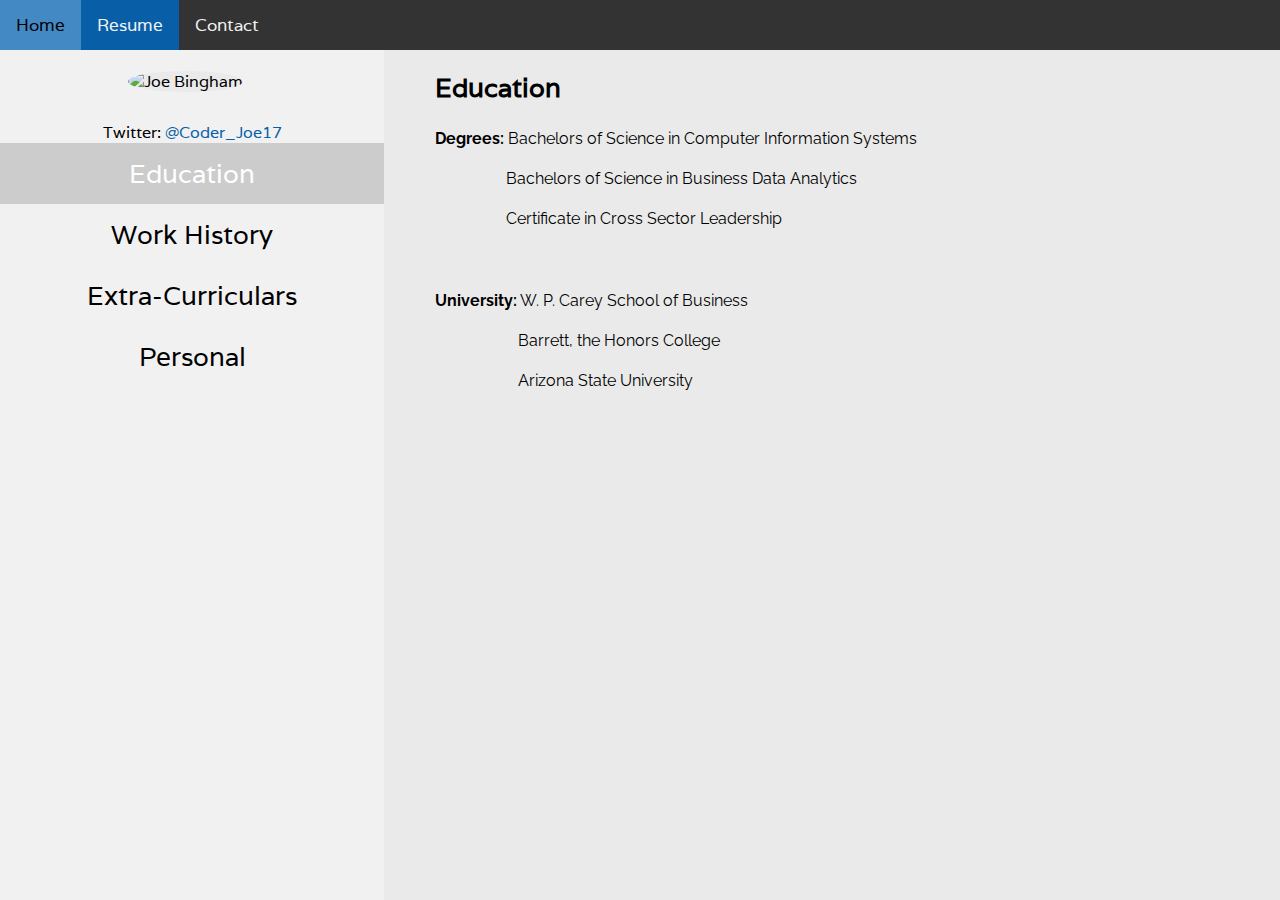
==== resume.html @ 3fc25783 "initial commit" ====
<!DOCTYPE html>
<html>
<head>
  <title>Joe Bingham</title>
  <link rel="stylesheet" type="text/css" href="./globalStyles/resume.css">
  <link rel="stylesheet" type="text/css" href="./globalStyles/global.css">
  <link href="https://fonts.googleapis.com/css?family=Julius+Sans+One|Rokkitt:300|Varela" rel="stylesheet">
  <link href="https://fonts.googleapis.com/css?family=Raleway" rel="stylesheet">
  <script src="./javascript/resume.js"></script>
</head>
<body>
  <div class="topnav" id="myTopnav">
    <a href="index.html" >Home</a>
    <a href="resume.html" class="active">Resume</a>
    <a href="contact.html">Contact</a>
    <a href="javascript:void(0);" class="icon" onclick="responsiveNav()">&#9776;</a>
  </div>
  <main>
    <div class='navBarLeft'>
      <img src="./img/joe.JPG" alt="Joe Bingham" id="portfolioPic" />
      <div id="socialMedia">
        <p id="twitter">Twitter: <a href='https://twitter.com/coder_joe17' target="_blank">@Coder_Joe17</a></p>
      </div>
      <div class="tab">
        <button class="tablinks" onclick="topic(event, 'Education')" id="defaultOpen">Education</button>
        <button class="tablinks" onclick="topic(event, 'Work')">Work History</button>
        <button class="tablinks" onclick="topic(event, 'Tokyo')">Extra-Curriculars</button>
        <button class="tablinks" onclick="topic(event, 'Tokyo')">Personal</button>
      </div>

    </div>
    <div class='content'>
      <!-- Tab content -->
        <div id="Education" class="tabcontent">
          <h3 class='sectionHeader'>Education</h3>
          <div class='sectionContent'>
            <p><b>Degrees:</b> Bachelors of Science in Computer Information Systems</p>
            <br />
            <p class='subContent55'>Bachelors of Science in Business Data Analytics</p>
            <br />
            <p class='subContent55'>Certificate in Cross Sector Leadership</p>
            <br />
            <br />
            <br />
            <p><b>University:</b> W. P. Carey School of Business</p>
            <br />
            <p class='subContent65'>Barrett, the Honors College</p>
            <br />
            <p class='subContent65'>Arizona State University</p>
          </div>
        </div>

        <div id="Work" class="tabcontent">
          <h3 class='sectionHeader'>Work Experience</h3>
            <div class='sectionContent'>
              <div class='workBlock' />
                <h4 class='experienceHeading'/>CTO</h4>
                <h5 class='experienceSubHeading'/>iWaandr</h5>
                <ul class='experienceList'>
                  <li>Built and maintains ReactJS single page application that has supported hundreds of thousands of database API calls with minimal response time.</li>
                  <li>Utilizes the principles of Functional Programming to maintain a Redux state store that interacts with over 30 action creators.</li>
                  <li>Architects processes and functions designed to efficiently sort through and display complex data.</li>
                </ul>
              </div>

              <div class='workBlock' />
                <h4 class='experienceHeading'/>Web Developer / Bussiness Analyst</h4>
                <h5 class='experienceSubHeading'/>University Initiatives, ASU</h5>
                <ul class='experienceList'>
                  <li>Built and maintains ReactJS single page application that has supported hundreds of thousands of database API calls with minimal response time.</li>
                  <li>Architected and created a fully functional web platform (with about 7 pages) that is utilized by over 200 deans, vice presidents, and points of contact at ASU by programming in PHP and JavaScript within a Drupal environment</li>
                  <li>Built a data cleansing system that would take in 3,000 data points, reformat / clean the data, and output survey data in a new format that could be used for Tableau visualizations</li>
                   <li>Transformed a data set of 1,400 rows from MySQL data to a Tableau dashboard that allowed for users to sort through the database to find specific details based on user filters</li>
                   <li>Was solely responsible for the technology behind a highly visible web application supporting 400+ users built on a LAMP stack</li>
                </ul>
              </div>

              <div class='workBlock' />
                <h4 class='experienceHeading'/>Web Development Intern</h4>
                <h5 class='experienceSubHeading'/>Arizona Department of Water Resources</h5>
                <ul class='experienceList'>
                  <li>Assisted in the creation of over 100 web pages by designing content types that were then used by multiple groups as the primary page layout</li>
                  <li>Apply understanding of the Drupal CMS to create views, content types, and blocks to build a web platform that allows non-web developers to add their own unique content to the platform</li>
                </ul>
              </div>

            </div>






        </div>

        <div id="Tokyo" class="tabcontent">
          <h3>Tokyo</h3>
          <p>Tokyo is the capital of Japan.</p>
        </div>

    </div>


  </main>

  <script>

    document.getElementById("defaultOpen").click();

  </script>

</body>
</html>
---- globalStyles/resume.css ----
a {
  background-color: transparent;
}

.navBarLeft {
    padding-top: 5vh;
    width: 30vw;
    height: 100vh;
    background-color: #f1f1f1;
    float: left;
    position: fixed;
}

.content {
    margin-left: 30vw;
    padding-top: 5vh;
    float: left;
    width: 68vw;
    height: auto;
}

#socialMedia {
    background-color: transparent;
}

#twitter {
    width: 80%;
    margin: 0 auto;
    text-align: center;
}

#twitter a {
    color: #085fa8;
    text-decoration: none;
}

p {
    background-color: transparent;

}

.sectionHeader {
    margin-left: 2vw;
    font-size: 2vw;
}

.sectionContent {
    margin-top: 2vw;
    margin-left: 2vw;
    font-size: 1.25vw;

}

.sectionContent * {
    font-family: 'Raleway', sans-serif !important;
}

.subContent55 {
    margin-left: 5.5vw;
}

.subContent65 {
    margin-left: 6.5vw;
}
.experienceList {
    width: 60vw;
}

.experienceHeading {
    font-size: 1.5vw;
}

.experienceSubHeading {
    margin:  .5vw 0;
}

.sectionContent li {
    margin: 1vw;
    display: list-item;
}

li {
    margin: 1vw;
    display: list-item;
}
---- globalStyles/global.css ----
* {
  margin: 0;
  background-color: #EAEAEA;
  overflow-x: hidden;
  font-family: 'Varela', sans-serif;
}

.row {
  width: 100%;
  background-color: inherit;
}

h1 {
  font-family: 'Julius Sans One', sans-serif;
}


/*From W3 Schools*/

.topnav {
    background-color: #333;
    overflow: hidden;
    width: 100vw;
    position: fixed;
    z-index: 1;
}


.topnav a {
    float: left;
    display: block;
    color: #f2f2f2;
    text-align: center;
    padding: 14px 16px;
    text-decoration: none;
    font-size: 17px;
}


.topnav a:hover {
    background-color: #4389C4;
    color: black;
}


.active {
    background-color: #085fa8;
    color: white;
}


.topnav .icon {
    display: none;
}

#portfolioPic {
    width: 10vw;
    height: 10vw;
    border-radius: 100%;
    object-fit: cover;
    object-position: 50% 60%;
    overflow-y: hidden;
    margin: 2vw 10vw;

}


/* Style the tab */
.tab {
    overflow: hidden;
    background-color: #f1f1f1;
}

/* Style the buttons that are used to open the tab content */
.tab button {
    background-color: inherit;
    float: left;
    clear: both;
    border: none;
    outline: none;
    cursor: pointer;
    padding: 14px 16px;
    transition: 0.3s;
    font-size: 2vw;
    width: 100%;
}

/* Change background color of buttons on hover */
.tab button:hover {
    background-color: #ddd;
}

/* Create an active/current tablink class */
.tab button.active {
    background-color: #ccc;
}

/* Style the tab content */
.tabcontent {
    display: none;
    width: 68vw;
    padding: 2vw;
}

/*End from W3 Schools*/
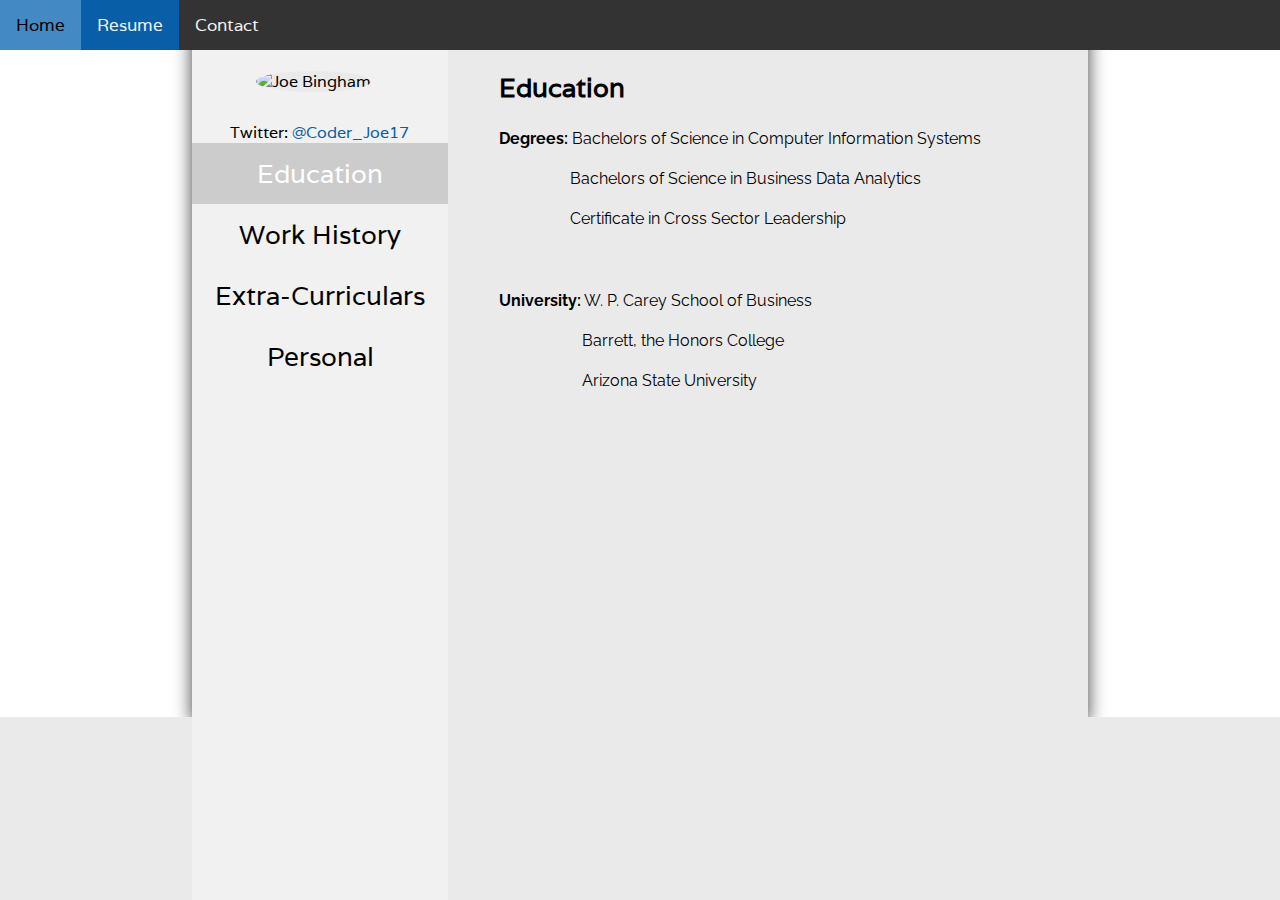
==== commit ca43f476: "modified styling and added contact page" ====
--- a/resume.html
+++ b/resume.html
@@ -24,8 +24,8 @@
       <div class="tab">
         <button class="tablinks" onclick="topic(event, 'Education')" id="defaultOpen">Education</button>
         <button class="tablinks" onclick="topic(event, 'Work')">Work History</button>
-        <button class="tablinks" onclick="topic(event, 'Tokyo')">Extra-Curriculars</button>
-        <button class="tablinks" onclick="topic(event, 'Tokyo')">Personal</button>
+        <button class="tablinks" onclick="topic(event, 'extra')">Extra-Curriculars</button>
+        <button class="tablinks" onclick="topic(event, 'personal')">Personal</button>
       </div>
 
     </div>
@@ -93,9 +93,55 @@
 
         </div>
 
-        <div id="Tokyo" class="tabcontent">
-          <h3>Tokyo</h3>
-          <p>Tokyo is the capital of Japan.</p>
+
+
+
+        <div id="extra" class="tabcontent">
+          <h3 class='sectionHeader'>Extra-Curriculars</h3>
+          <div class='sectionContent'>
+            <div class='workBlock' />
+              <h4 class='experienceHeading'/>Head of Records and Technology</h4>
+              <h5 class='experienceSubHeading'/>Arizona Microcredit Initiative</h5>
+              <ul class='experienceList'>
+                <li>Train and manage 5 developers that are focused on creating a web-platform that enables our organization to more effectively create and maintain processes.</li>
+                <li>Responsible for integrating new technology related processes into an organization of ~25 people – this includes integrating CRM systems (HubSpot) and managing our cloud host (Azure).</li>
+              </ul>
+            </div>
+
+            <div class='workBlock' />
+              <h4 class='experienceHeading'/>Next Generation Service Corps</h4>
+              <h5 class='experienceSubHeading'/>Arizona State University</h5>
+              <ul class='experienceList'>
+                <li>Frequently work with individuals from multiple sectors such as public (military included), private, and non-profit to brainstorm methods of improving communication between sectors and utilizing that communication to achieve goals.</li>
+                <li>Put into practice the concepts of 8 leadership courses by taking part in both internal and external initiatives that work to improve the status quo in the community.</li>
+              </ul>
+            </div>
+          </div>
+        </div>
+
+        <div id="personal" class="tabcontent">
+          <h3 class='sectionHeader'>Personal</h3>
+          <div class='sectionContent'>
+            <div class='workBlock' />
+              <h4 class='experienceHeading'/>Board Game Enthusiast</h4>
+              <ul class='experienceList'>
+                <li>Love playing boardgames of all kinds! From Catan to Terra Mystica, I am always up for a strategy game</li>
+              </ul>
+            </div>
+
+            <div class='workBlock' />
+              <h4 class='experienceHeading'/>Geeky TV Connoisseur</h4>
+              <ul class='experienceList'>
+                <li>Game of Thrones? Check. WestWorld? Yep. Silicon Valley, Dark Matter, Man in the High Castle, Humans. Keep them coming. I love geeking out to TV shows that make statements about humanity and society.  </li>
+              </ul>
+            </div>
+            <div class='workBlock' />
+              <h4 class='experienceHeading'/>Hobbyist Gamer</h4>
+              <ul class='experienceList'>
+                <li>Connecting with my friends by joining each other on a team is a great bonding experience. I enjoy building my strategic thinking and communication by helping a team prevail in any game mode, but primarily FPS (Overwatch, PUBG, Battlefield) and League of Legends.</li>
+              </ul>
+            </div>
+          </div>
         </div>
 
     </div>
--- a/globalStyles/resume.css
+++ b/globalStyles/resume.css
@@ -1,4 +1,12 @@
 
+body {
+    background-color: white;
+}
+
+main {
+    height: 56vw;
+
+}
 
 a {
   background-color: transparent;
@@ -6,7 +14,7 @@
 
 .navBarLeft {
     padding-top: 5vh;
-    width: 30vw;
+    width: 20vw;
     height: 100vh;
     background-color: #f1f1f1;
     float: left;
@@ -14,10 +22,10 @@
 }
 
 .content {
-    margin-left: 30vw;
+    margin-left: 20vw;
     padding-top: 5vh;
     float: left;
-    width: 68vw;
+    width: 46vw;
     height: auto;
 }
 
@@ -65,7 +73,7 @@
     margin-left: 6.5vw;
 }
 .experienceList {
-    width: 60vw;
+    width: 39vw;
 }
 
 .experienceHeading {
--- a/globalStyles/global.css
+++ b/globalStyles/global.css
@@ -60,7 +60,7 @@
     object-fit: cover;
     object-position: 50% 60%;
     overflow-y: hidden;
-    margin: 2vw 10vw;
+    margin: 2vw 5vw;
 
 }
 
@@ -102,4 +102,12 @@
     padding: 2vw;
 }
 
-/*End from W3 Schools*/+/*End from W3 Schools*/
+
+main {
+    width: 70vw;
+    margin: 0 15vw;
+    -webkit-box-shadow: 0px 6px 17px 0px rgba(0,0,0,0.75);
+    -moz-box-shadow: 0px 6px 17px 0px rgba(0,0,0,0.75);
+    box-shadow: 0px 6px 17px 0px rgba(0,0,0,0.75);
+}